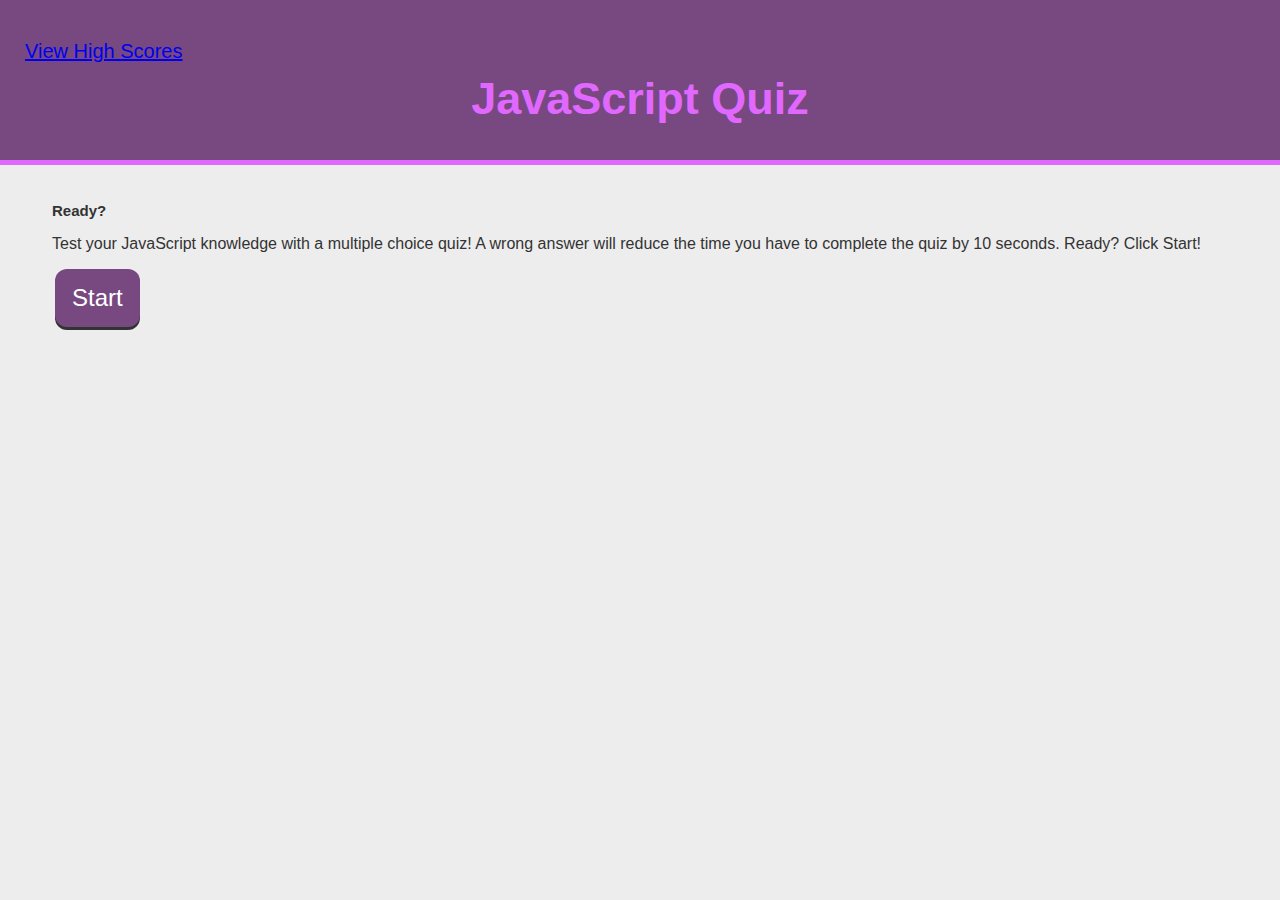
==== index.html @ 74c90598 "Added start button handler to start the timer, hide the intro, and show the question area when the s" ====
<!DOCTYPE html>
<html lang="en">
<head>
    <meta charset="UTF-8">
    <meta name="viewport" content="width=device-width, initial-scale=1.0">
    <title>JavaScript Quiz</title>
    <link rel = "stylesheet" href="./assets/css/style.css">
</head>
<body>
    <header>
        <div class = "header-grid-container">
            <p class = "header-group"><a href = "#">View High Scores</a></p>
            <p class = "header-group" id = "count"></p>
        </div>
        <h1 class = "page-title">JavaScript Quiz</h1>
    </header>
    <main class = "page-content">
        <section class = "quiz-wrapper">
            <h2 class = "quiz-header">Ready?</h2>
            <div class = "intro">
                <p>Test your JavaScript knowledge with a multiple choice quiz! A wrong answer will reduce the time you have to complete the quiz by 10 seconds. Ready? Click Start! </p>
                <button class = "btn start-btn" id = "start-btn">Start</button>
            </div>
            <div class = "question-wrapper">
                <div class = "question" id = question></div>
                <ul class = "answer-list">
                    <li class = "answer-item" id = "opt1"><button class = "answer-button">Opt1</button></li>
                    <li class = "answer-item" id = "opt2"><button class = "answer-button">Opt2</button></li>
                    <li class = "answer-item" id = "opt3"><button class = "answer-button">Opt3</button></li>
                    <li class = "answer-item" id = "opt4"><button class = "answer-button">Opt4</button></li>
                </ul>
            </div>
        </section>

        
    </main>
    <script src="./assets/js/script.js"></script>
</body>
</html>
---- assets/css/style.css ----
* {
    box-sizing: border-box;
  }
  
  :root {
    --primary: #e168ff;
    --secondary: #774980;
    --tertiary: rgb(248, 192, 253);
    --grey: #333;
    font-size: 62.5%;
  }
  
  body {
    background: #ededed;
    color: var(--grey);
    margin: 0;
    padding: 0;
    display: flex;
    min-height: 100vh;
    flex-direction: column;
    font-family: Verdana, Geneva, Tahoma, sans-serif;
  }
  
  header {
    background: var(--secondary);
    padding: 30px 25px;
    border-bottom: 5px solid var(--primary);
  }

  header p {
    color: var(--tertiary);
    margin: 5px 0 20px;
    font-size: 2rem;
  }

  header h1 {
      text-align: center;
  }

  .header-grid-container {
      width: 100%;
      display: grid;
      grid-template-columns: 80% auto;
      grid-gap: 50px;
      justify-content: space-between;
  }

  .header-group {
    margin: 10px 6px 10px 0;
    flex: 1;
  }

  .page-title {
    color: var(--primary);
    margin-bottom: 5px;
    margin-top: 0;
    font-size: 4.5rem;
  }
  
  p,
  li {
    font-size: 1.6rem;
  }
  
  form {
    display: flex;
    align-items: flex-end;
    flex-wrap: wrap;
  }
  
  form input {
    outline: none;
    border: none;
    padding: 12px;
    width: 100%;
    font-size: 2.2rem;
    border: 2px solid var(--grey);
    border-radius: 12px;
  }
  
  footer {
    width: 100%;
    background: var(--secondary);
    color: var(--tertiary);
    font-size: 2.4rem;
    padding: 20px;
    border-top: 5px solid var(--primary);
  }

  
  .page-content {
    flex: 1;
    display: flex;
    flex-wrap: wrap;
    justify-content: center;
    margin: 25px auto;
    width: 95%;
  }
  
  .quiz-wrapper {
    flex: 1;
    margin: 0 20px 20px;
  }
  
  .question {
    color: var(--secondary);
    font-size: 2.6rem;
  }
  
  .answer-list {
    list-style: none;
    padding: 15px;
    height: calc(100% - 50px);
    background: rgb(196, 196, 196);
    border-radius: 12px;
    border: 2px solid var(--grey);
  }
  
  .answer-item {
    color: var(--grey);
    padding: 15px 15px;
    border: 2px solid var(--grey);
    background: var(--tertiary);
    border-radius: 12px;
    margin-bottom: 20px;
  }
  
  .answer-name {
    margin: 0;
    font-size: 1.8rem;
  }
  
  .answer-choices {
    display: flex;
    flex-wrap: wrap;
    align-items: left;
    margin: 10px 0 5px 0;
    justify-content: space-between;
  }
  
  .high-scores,
  .timer {
    flex: 1;
  }
  
  .btn {
    outline: none;
    border: none;
    display: inline-block;
    padding: 10px 15px;
    background: var(--primary);
    font-size: 2.2rem;
    border-radius: 12px;
    position: relative;
    top: -3px;
    box-shadow: 0 3px var(--grey);
  }
  
  .btn:hover {
    box-shadow: 0 2px var(--grey);
    top: -2px;
  }
  .btn:active {
    box-shadow: 0 0px var(--grey);
    top: 0;
  }
  
  .start-btn,
  .go-back-btn {
    font-size: 2.4rem;
    padding: 15px 17px;
    margin: 3px;
    background: var(--secondary);
    color: #fff;
  }

  .answer-button {
    color: var(--grey);
    padding: 15px 15px;
    border: 2px solid var(--grey);
    background: var(--tertiary);
    border-radius: 12px;
    width: 100%;
    justify-content: left;
  }
  

  @media screen and (max-width: 980px) {
    form .form-group {
      flex: 1 100%;
    }
  
    form .form-group button {
      width: 100%;
    }
  
    .task-list-wrapper {
      flex-basis: 100%;
    }
  
  }
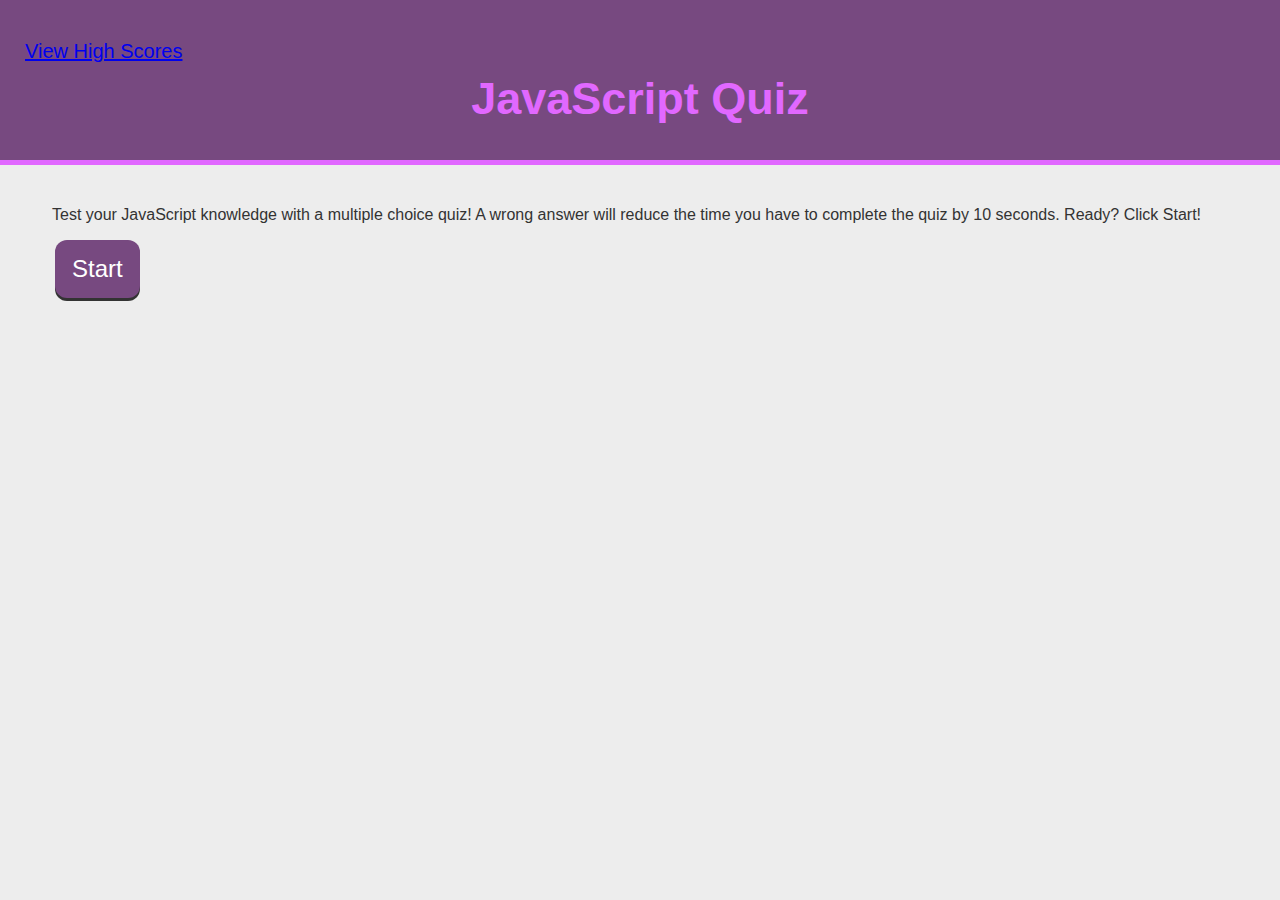
==== commit 69384463: "Added runQuiz function to step through the questions.  Currently createQuestions is being called one" ====
--- a/index.html
+++ b/index.html
@@ -16,20 +16,21 @@
     </header>
     <main class = "page-content">
         <section class = "quiz-wrapper">
-            <h2 class = "quiz-header">Ready?</h2>
             <div class = "intro">
                 <p>Test your JavaScript knowledge with a multiple choice quiz! A wrong answer will reduce the time you have to complete the quiz by 10 seconds. Ready? Click Start! </p>
                 <button class = "btn start-btn" id = "start-btn">Start</button>
             </div>
             <div class = "question-wrapper">
-                <div class = "question" id = question></div>
-                <ul class = "answer-list">
-                    <li class = "answer-item" id = "opt1"><button class = "answer-button">Opt1</button></li>
-                    <li class = "answer-item" id = "opt2"><button class = "answer-button">Opt2</button></li>
-                    <li class = "answer-item" id = "opt3"><button class = "answer-button">Opt3</button></li>
-                    <li class = "answer-item" id = "opt4"><button class = "answer-button">Opt4</button></li>
-                </ul>
+                <div class = "question" id = "question"></div>
+                <div class = "answer-list">
+                    <button class = "answer-button" id = "opt1">Opt1</button>
+                    <button class = "answer-button" id = "opt2">Opt2</button>
+                    <button class = "answer-button" id = "opt3">Opt3</button>
+                    <button class = "answer-button" id = "opt4">Opt4</button>
+                </div>
+                <div class = "correct" id = "correct"></div>
             </div>
+            <div class = "outro" id = "outro"></div>
         </section>
 
         
--- a/assets/css/style.css
+++ b/assets/css/style.css
@@ -118,8 +118,6 @@
   
   .answer-item {
     color: var(--grey);
-    padding: 15px 15px;
-    border: 2px solid var(--grey);
     background: var(--tertiary);
     border-radius: 12px;
     margin-bottom: 20px;
@@ -136,6 +134,16 @@
     align-items: left;
     margin: 10px 0 5px 0;
     justify-content: space-between;
+  }
+
+  .outro {
+      display: flex;
+      flex-wrap: wrap;
+      align-items: left;
+  }
+
+  .outro h3 {
+      font-size: 1.5rem;
   }
   
   .high-scores,
@@ -176,7 +184,8 @@
 
   .answer-button {
     color: var(--grey);
-    padding: 15px 15px;
+    padding: 25px 25px;
+    margin: 0;
     border: 2px solid var(--grey);
     background: var(--tertiary);
     border-radius: 12px;
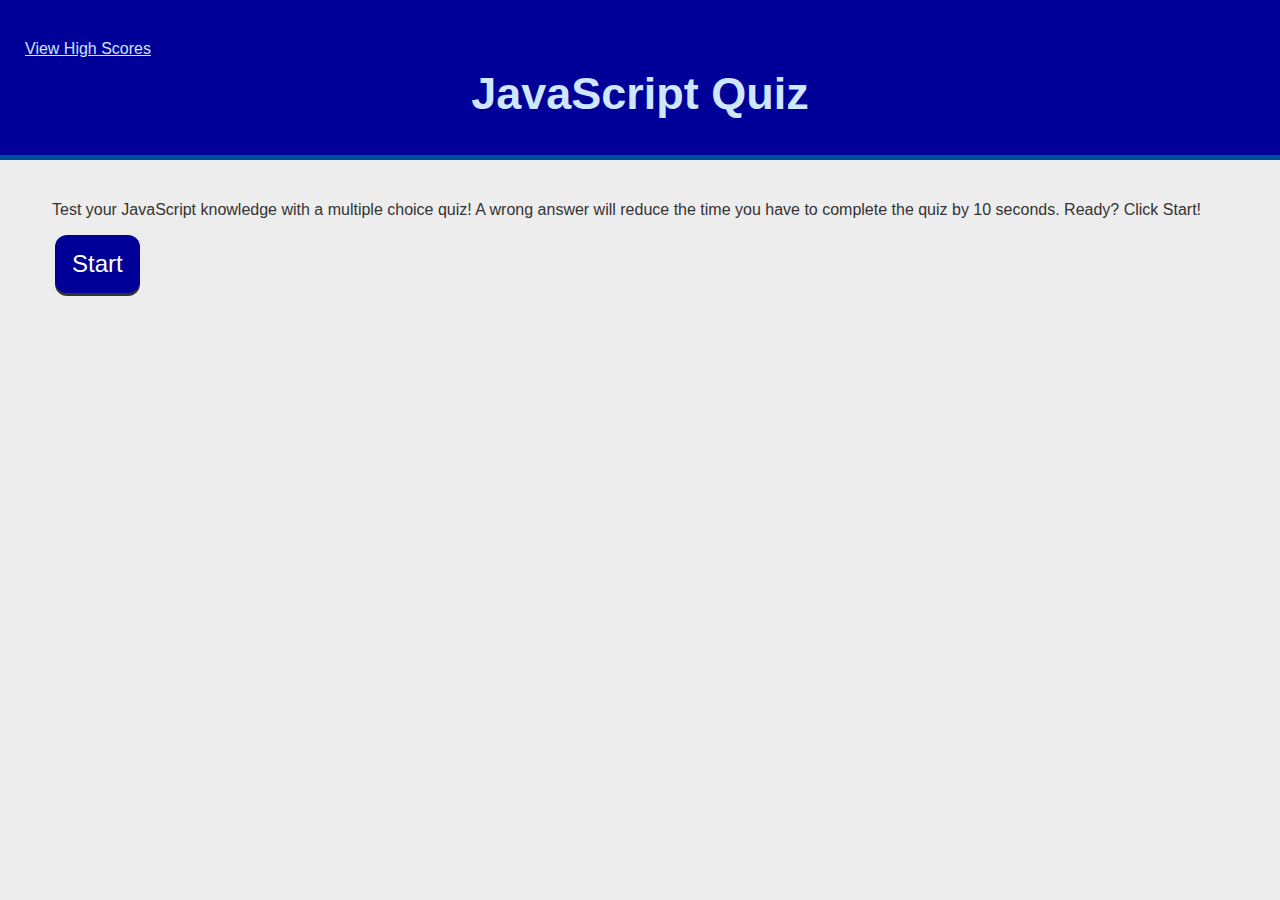
==== commit 7b899d61: "Debugged end of quiz error. Added label for timer. Changed color scheme and CSS styling for header a" ====
--- a/index.html
+++ b/index.html
@@ -30,7 +30,12 @@
                 </div>
                 <div class = "correct" id = "correct"></div>
             </div>
-            <div class = "outro" id = "outro"></div>
+            <div class = "outro" id = "outro">
+                <h3>It's Over!</h3>
+            </div>
+        </section>
+        <section class = "high-scores">
+
         </section>
 
         
--- a/assets/css/style.css
+++ b/assets/css/style.css
@@ -3,9 +3,9 @@
   }
   
   :root {
-    --primary: #e168ff;
-    --secondary: #774980;
-    --tertiary: rgb(248, 192, 253);
+    --primary: #004d99;
+    --secondary: #000099;
+    --tertiary: #cee6ff;
     --grey: #333;
     font-size: 62.5%;
   }
@@ -40,18 +40,19 @@
   .header-grid-container {
       width: 100%;
       display: grid;
-      grid-template-columns: 80% auto;
-      grid-gap: 50px;
+      grid-template-columns: auto auto;
+      gap: 50px;
       justify-content: space-between;
   }
 
   .header-group {
     margin: 10px 6px 10px 0;
-    flex: 1;
+    display: flex;
+    flex: 1 1;
   }
 
   .page-title {
-    color: var(--primary);
+    color: var(--tertiary);
     margin-bottom: 5px;
     margin-top: 0;
     font-size: 4.5rem;
@@ -60,6 +61,12 @@
   p,
   li {
     font-size: 1.6rem;
+  }
+
+  a {
+      font-size: 1.6rem;
+      color: var(--tertiary);
+      text-decoration: underline;
   }
   
   form {
@@ -99,6 +106,7 @@
   
   .quiz-wrapper {
     flex: 1;
+    justify-content: center;
     margin: 0 20px 20px;
   }
   
@@ -139,7 +147,8 @@
   .outro {
       display: flex;
       flex-wrap: wrap;
-      align-items: left;
+      align-items: center;
+      text-justify: center;
   }
 
   .outro h3 {
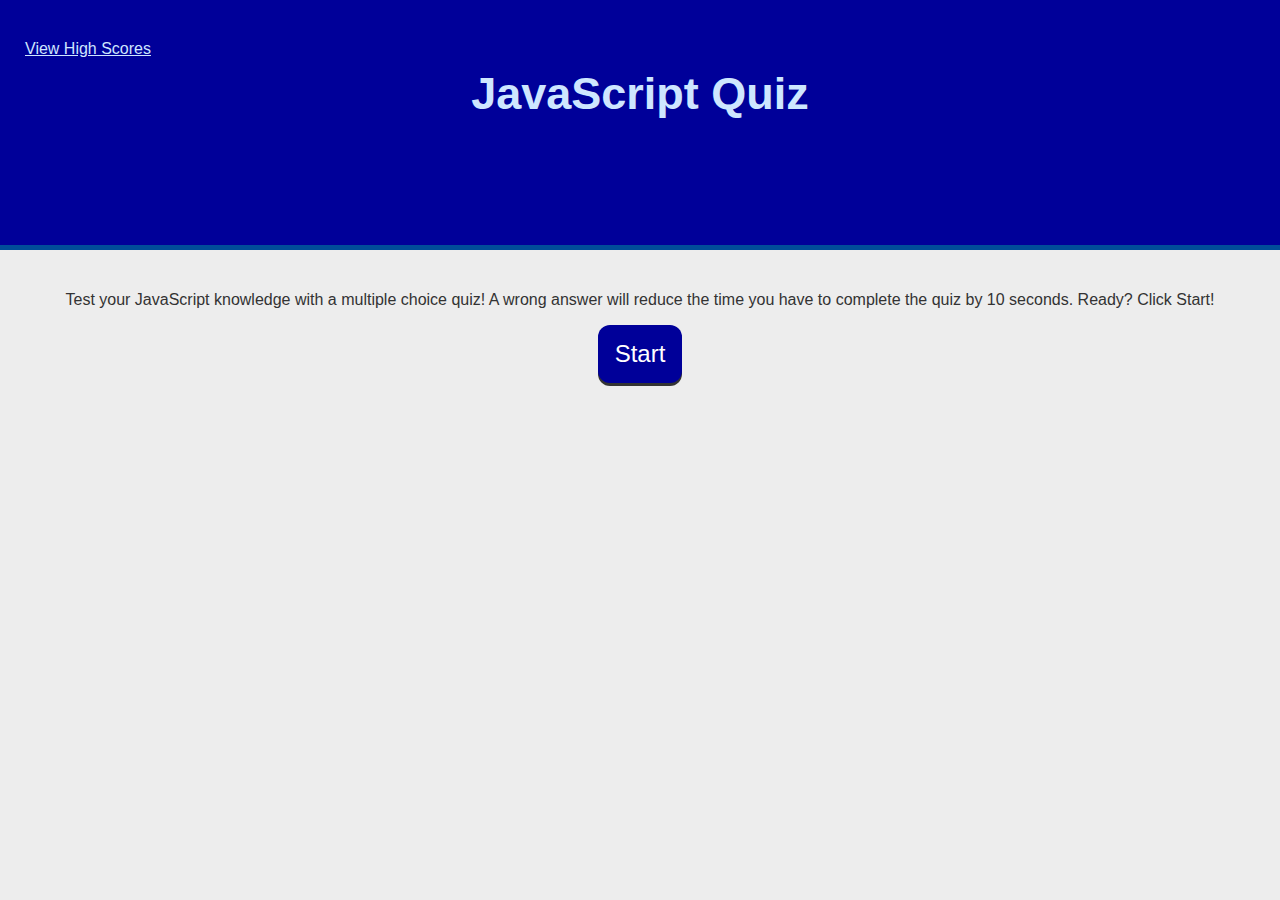
==== commit 40653f1a: "Added notification of score to Outro. Added form to enter initals to Outro (not yet functional). Fix" ====
--- a/index.html
+++ b/index.html
@@ -32,10 +32,19 @@
             </div>
             <div class = "outro" id = "outro">
                 <h3>It's Over!</h3>
+                <p id = "score-report"></p>
+                <form id = "score-form">
+                    <div class="form-group">
+                        <input type="text" name="initials" class="text-input" placeholder="Enter Your Initials" maxlength="4" />
+                    </div>
+                    <div class="form-group">
+                        <button class="btn" id="save-score">Submit</button>
+                    </div>
+                </form>
             </div>
         </section>
         <section class = "high-scores">
-
+            <h2>High Scores</h2>
         </section>
 
         
--- a/assets/css/style.css
+++ b/assets/css/style.css
@@ -25,6 +25,7 @@
     background: var(--secondary);
     padding: 30px 25px;
     border-bottom: 5px solid var(--primary);
+    height: 250px;
   }
 
   header p {
@@ -71,7 +72,9 @@
   
   form {
     display: flex;
-    align-items: flex-end;
+    gap: 15px;
+    align-items: center;
+    justify-content: center;
     flex-wrap: wrap;
   }
   
@@ -103,6 +106,12 @@
     margin: 25px auto;
     width: 95%;
   }
+
+  .intro {
+      flex: 1;
+      justify-content: center;
+      text-align: center;
+  }
   
   .quiz-wrapper {
     flex: 1;
@@ -145,17 +154,18 @@
   }
 
   .outro {
-      display: flex;
-      flex-wrap: wrap;
-      align-items: center;
-      text-justify: center;
+    display: flex;
+    flex-wrap: wrap;
+    text-align: center;
   }
 
   .outro h3 {
-      font-size: 1.5rem;
-  }
-  
-  .high-scores,
+      font-size: 2.5rem;
+      flex: auto;
+      justify-content: center;
+      color: var(--primary);
+  }
+  
   .timer {
     flex: 1;
   }
@@ -166,6 +176,7 @@
     display: inline-block;
     padding: 10px 15px;
     background: var(--primary);
+    color: var(--tertiary);
     font-size: 2.2rem;
     border-radius: 12px;
     position: relative;
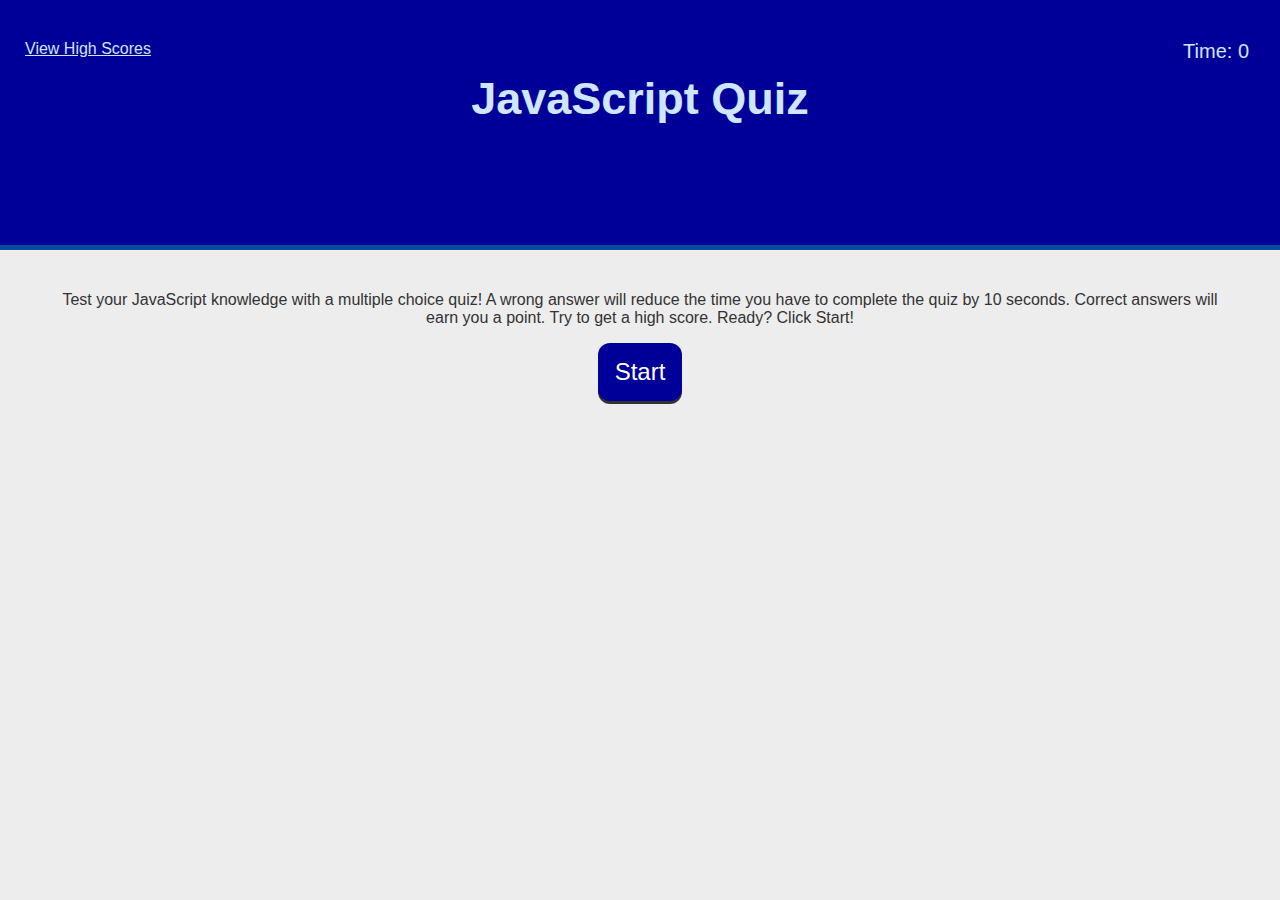
==== commit 5ca09725: "Added Time: 0 to initial quiz page per the mockup; added text to instructions about points for corre" ====
--- a/index.html
+++ b/index.html
@@ -9,15 +9,15 @@
 <body>
     <header>
         <div class = "header-grid-container">
-            <p class = "header-group"><a href = "#">View High Scores</a></p>
-            <p class = "header-group" id = "count"></p>
+            <p class = "header-group"><a href = "./high-scores.html">View High Scores</a></p>
+            <p class = "header-group" id = "count">Time: 0</p>
         </div>
         <h1 class = "page-title">JavaScript Quiz</h1>
     </header>
     <main class = "page-content">
         <section class = "quiz-wrapper">
             <div class = "intro">
-                <p>Test your JavaScript knowledge with a multiple choice quiz! A wrong answer will reduce the time you have to complete the quiz by 10 seconds. Ready? Click Start! </p>
+                <p>Test your JavaScript knowledge with a multiple choice quiz! A wrong answer will reduce the time you have to complete the quiz by 10 seconds. Correct answers will earn you a point. Try to get a high score. Ready? Click Start! </p>
                 <button class = "btn start-btn" id = "start-btn">Start</button>
             </div>
             <div class = "question-wrapper">
@@ -43,11 +43,6 @@
                 </form>
             </div>
         </section>
-        <section class = "high-scores">
-            <h2>High Scores</h2>
-        </section>
-
-        
     </main>
     <script src="./assets/js/script.js"></script>
 </body>
--- a/assets/css/style.css
+++ b/assets/css/style.css
@@ -193,8 +193,7 @@
     top: 0;
   }
   
-  .start-btn,
-  .go-back-btn {
+  .start-btn {
     font-size: 2.4rem;
     padding: 15px 17px;
     margin: 3px;
@@ -212,9 +211,64 @@
     width: 100%;
     justify-content: left;
   }
-  
+
+.high-scores {
+    width: 85%;
+    text-align: center;
+    display: flex;
+    flex-direction: column;
+}
+
+  .high-scores h2 {
+      color: var(--secondary);
+      padding: 10px 25px;
+      font-size: 2.75rem;
+  }
+
+   .score-content {
+      margin: auto;
+      padding: 5px 25px;
+      max-width: 600px;
+      gap: 25px;
+      text-align: center;
+      display: flex;
+      flex-direction: row;
+  }
+
+   .score-list {
+      text-align: center;
+      max-width: 600px;
+  }
+
+   .high-scores ol {
+      max-width: 500px;
+      text-align: center;
+      font-size: 2rem;
+      padding: 10px;
+      background: var(--grey);
+      list-style-position: inside;
+  }
+
+   .score-content li {
+      text-align: center;
+      padding: 5px;
+      margin: 10px 5px;
+      background: var(--tertiary);
+      color: var(--primary);
+  }
+
+     .score-buttons {
+      text-align: center;
+      flex-wrap: wrap;
+      justify-content: center;
+  }
 
   @media screen and (max-width: 980px) {
+
+    .page-title {
+        font-size: 3rem;
+    }
+
     form .form-group {
       flex: 1 100%;
     }
